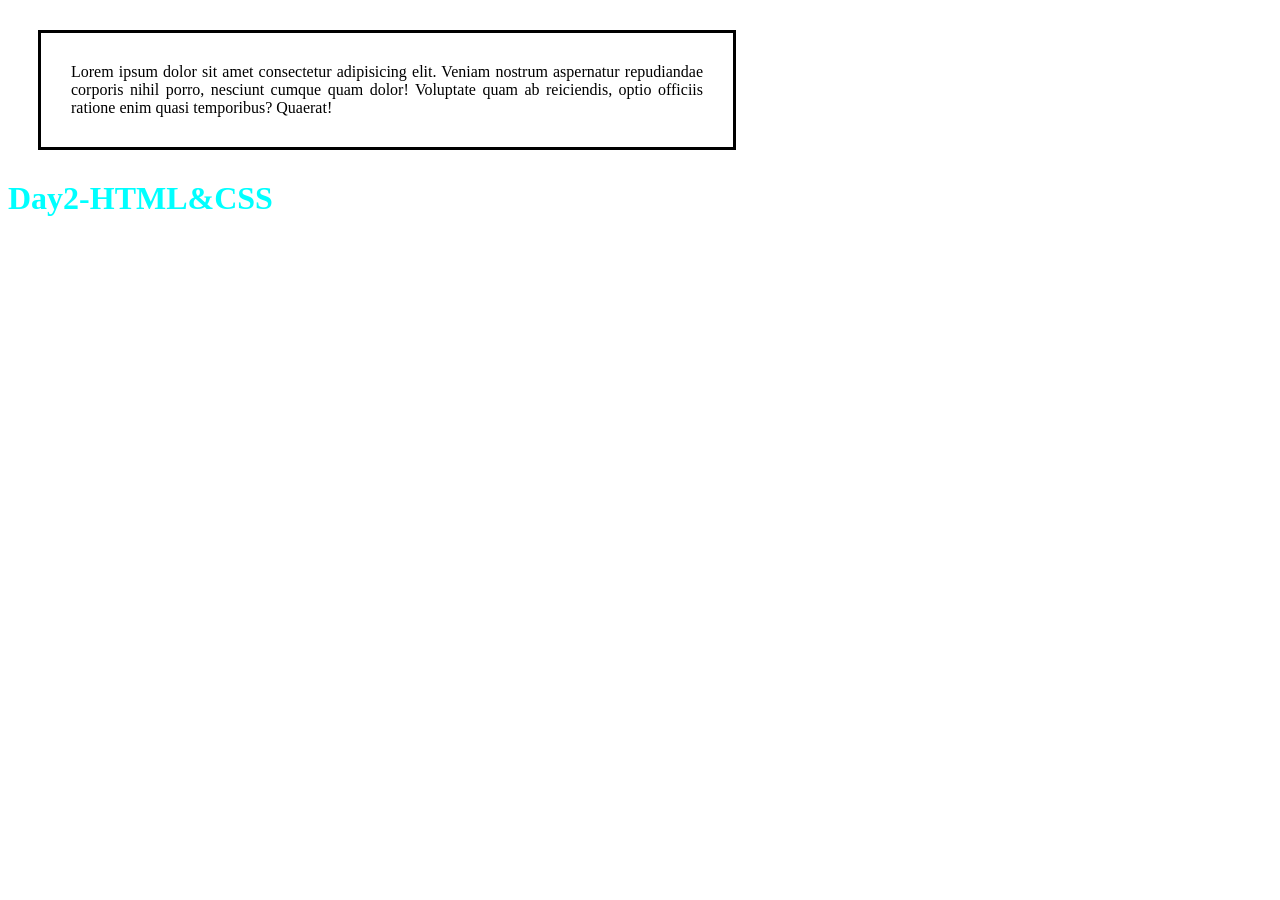
==== day 2/index.html @ 97886f4f "message" ====
<!DOCTYPE html>
<html lang="en">
<head>
    <meta charset="UTF-8">
    <meta name="viewport" content="width=device-width, initial-scale=1.0">
    <title>Document</title>
<link rel="stylesheet" href="style.css">
</head>
<body>
    <p class="para">Lorem ipsum dolor sit amet consectetur adipisicing elit. Veniam nostrum aspernatur repudiandae corporis nihil porro, nesciunt cumque quam dolor! Voluptate quam ab reiciendis, optio officiis ratione enim quasi temporibus? Quaerat!</p>
<h1>Day2-HTML&CSS</h1>
</body>
</html>
---- day 2/style.css ----
h1{
    color: aqua;
    text-align: justify;
}
.para{
    border: 3px solid black;
    padding: 30px;
    margin: 30px;
    width: 50%;
    text-align: left;
    text-align: center;
    text-align: right;
    text-align: justify;
}
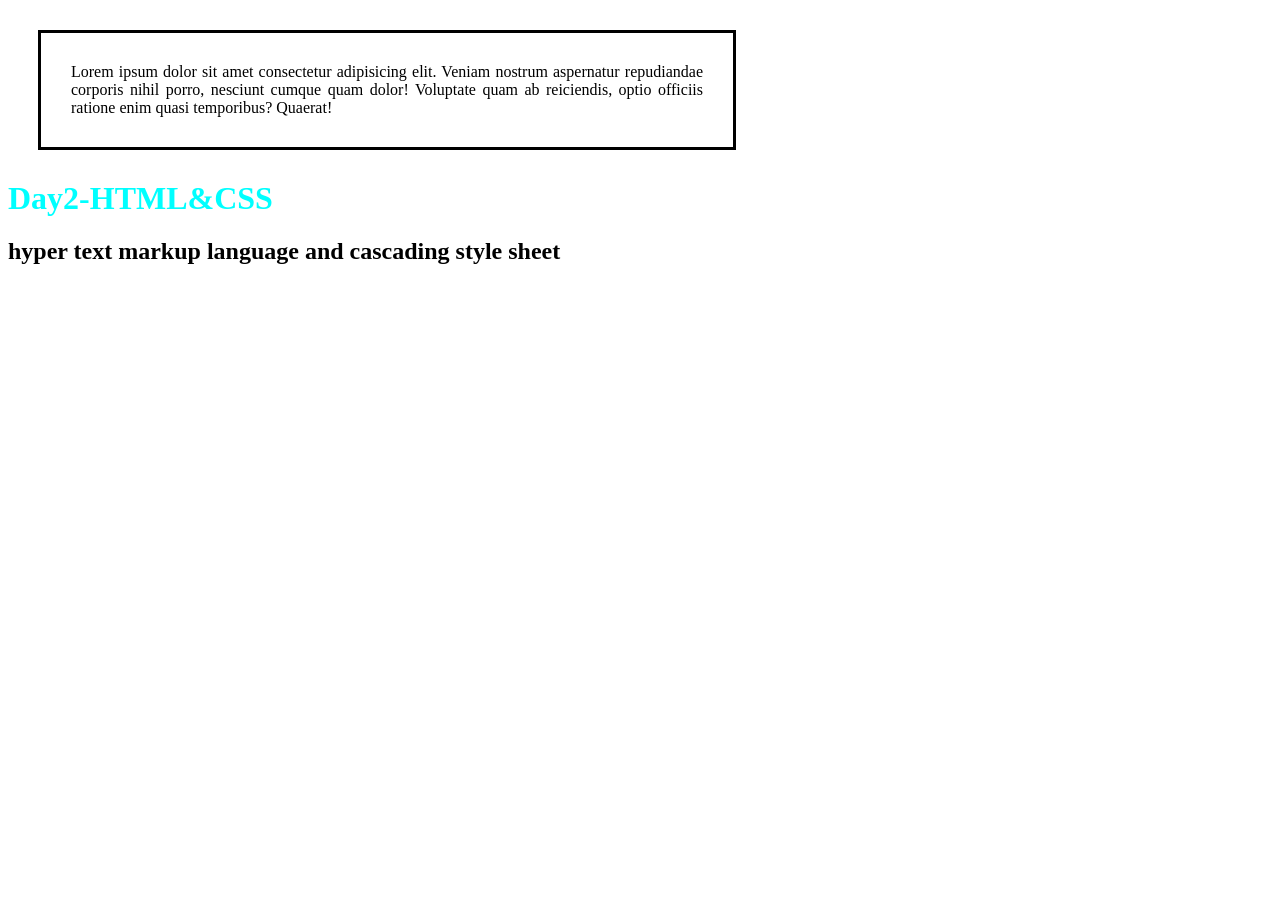
==== commit 28502d47: "Updated my files" ====
--- a/day 2/index.html
+++ b/day 2/index.html
@@ -9,5 +9,6 @@
 <body>
     <p class="para">Lorem ipsum dolor sit amet consectetur adipisicing elit. Veniam nostrum aspernatur repudiandae corporis nihil porro, nesciunt cumque quam dolor! Voluptate quam ab reiciendis, optio officiis ratione enim quasi temporibus? Quaerat!</p>
 <h1>Day2-HTML&CSS</h1>
+<h2>hyper text markup language and cascading style sheet</h2>
 </body>
 </html>
